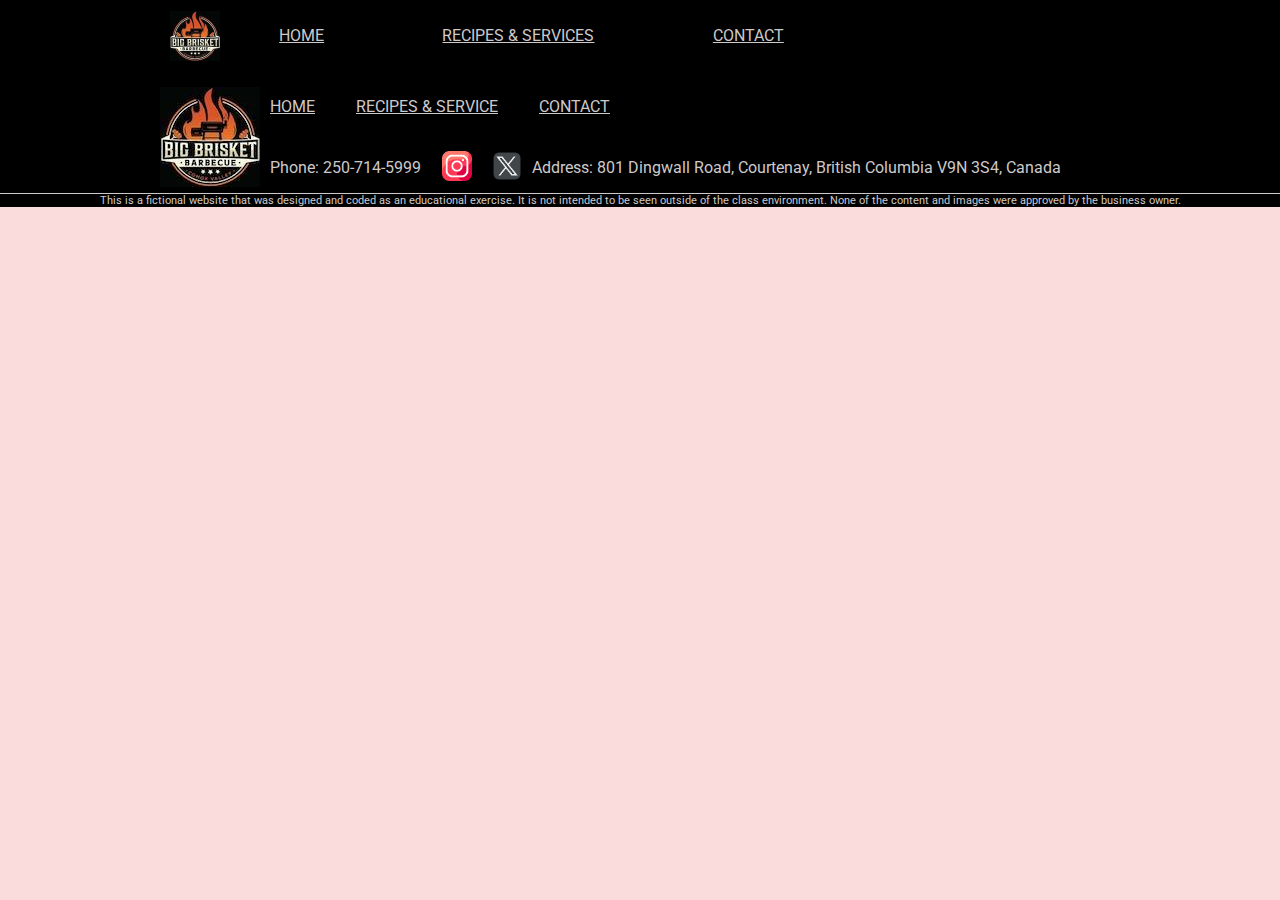
==== contact.html @ c205cfdf "Add content to recipes & service page" ====
<!DOCTYPE html>
<html lang="en">

<head>
  <meta charset="UTF-8">
  <meta name="viewport" content="width=device-width, initial-scale=1.0">
  <title>Project - Contact Us</title>
  <link rel="stylesheet" href="style.css">
  <link rel="preconnect" href="https://fonts.googleapis.com">
  <link rel="preconnect" href="https://fonts.gstatic.com" crossorigin>
  <link rel="stylesheet" href="https://cdnjs.cloudflare.com/ajax/libs/font-awesome/4.7.0/css/font-awesome.min.css">
  <link rel="preconnect" href="https://fonts.googleapis.com">
  <link rel="preconnect" href="https://fonts.gstatic.com" crossorigin>
  <link
    href="https://fonts.googleapis.com/css2?family=Playfair+Display+SC:wght@400;700&family=Roboto:wght@400;700&display=swap"
    rel="stylesheet">
</head>

<body>
  <header class="logo-background">
    <div class="content-width">
      <img src="./images/logo.jpg" width="50" alt="Logo">
      <nav>
        <ul id="nav-items">
          <li><a href="./index.html">Home</a></li>
          <li><a href="./recipes-service.html">Recipes & Services</a></li>
          <li><a href="./contact.html">Contact</a></li>
        </ul>
        <a class="toggle" onclick="showNav()"><i class="fa fa-bars" aria-hidden="true"></i></a>
      </nav>
    </div>
  </header>
  <main>
  </main>
  <footer class="logo-background">
    <div class="content-width">
      <img class="logo" src="./images/logo.jpg" width="100" alt="Logo">
      <nav>
        <ul>
          <li><a href="./index.html">Home</a></li>
          <li><a href="./recipes-service.html">Recipes & Service</a></li>
          <li><a href="./contact.html">Contact</a></li>
        </ul>
      </nav>
      <div class="container">
        <p>Phone: <a href="tel: 250-714-5999">250-714-5999</a></p>
        <a>
          <!-- This image is downloaded from www.freepik.com -->
          <img src="./images/instagram.png" width="30" alt="Instagram">
        </a>
        <a>
          <!-- This image is downloaded from www.freepik.com -->
          <img src="./images/twitter.png" width="30" alt="Twitter">
        </a>
      </div>
      <p class="address">Address: 801 Dingwall Road, Courtenay, British Columbia V9N 3S4, Canada</p>
    </div>
    <div class="disclaimer">This is a fictional website that was designed and coded as an educational exercise. It is
      not intended to be seen outside of the class environment. None of the content and images were approved by the
      business owner.</div>
  </footer>
  <script>
    function showNav() {
      var element = document.getElementById("nav-items");
      element.classList.toggle("show-items");
    }
  </script>
</body>

</html>
---- style.css ----
/*-------- GLOBAL STYLES --------*/
* {
    box-sizing: border-box;
    color: #5c5b5b;
}

html {
    font-size: 62.5%;
}

body {
    font-size: 1.4rem;
    font-family: "Roboto", sans-serif;
    margin: 0;
    background-color: #fadcdc;
}

/*-------- TYPOGRAPHY --------*/
h1, h2, h3 {    /* Other headings are not used */
    font-family: "Playfair Display SC", serif;
    color: #770404;
}

nav {
    margin: 0;
    padding: 0;
}

a {
    text-transform: uppercase;
    text-decoration: none;
}

ul {
    list-style-type: none;
    padding: 0;
}

li a {
    text-decoration-line: underline;
}

/*-------- UTILITY ---------*/
.content-width {
    width: 70%;
    min-width: 334px;
    margin: auto;
    text-align: center;
}

.logo-background { /* for those sections including a logo */
    background-color: black;
}

.dark-background {
    background-color: rgb(107, 29, 29);
}

a.button {    
  color: #f1bb08;
  border-radius: 4px;
  font-size: 1.2rem;
  padding: 10px 20px;
  margin: 26px 0;
}

section {
    padding: 10px 0;
}

/*-------- HEADER --------*/
header * {
    color: #cec9c9;
}

header div {
    display: flex;
    justify-content: space-between;
    align-items: center;
    padding: 10px;
}

header nav {
    display: flex; /* style the toggle button and navigation list */
    align-items: center;
}

header ul {
    display: none;  /* by default, show hamburger nav only */
}

ul.show-items { /* show navigation items when clicking on toggle button */
    display: flex;
    flex-direction: column;
    align-items: flex-start;
    width: auto;
    margin: 0;
    padding: 0;
    margin-right: 10px;
    font-size: xx-small;
}
/*-------- end of HEADER --------*/

/*-------- HERO SECTION --------*/
section.hero img {
    width: 100%;
}

section.hero a {
    display: inline-block;
}
/*-------- end of HERO SECTION --------*/

/*-------- ABOUT-US SECTION --------*/
section.about-us h2, h3 {
    color: #f1bb08;
}

section.about-us p {
    color: #cec9c9; 
}

section.about-us img {
    width: 100%;
}

img#who-are-we {
    width: 25%;
    border-radius: 50%;
}
/*-------- end of ABOUT-US SECTION --------*/

/*-------- BENEFITS SECTION --------*/
section.benefits div.benefits {
    padding-top: 20px;
}

section.benefits img {
    width: 50%;
}
/*-------- end of BENEFITS SECTION --------*/

/*-------- CALL-TO-ACTION SECTION --------*/
section.call-to-action h2 {
    color: #f1bb08;
}

section.call-to-action p {
    color: #cec9c9; 
}

section.call-to-action a {
    /* background-color: #302f2f; */
    background-color: black;
    display: inline-block;
}
/*-------- end of CALL-TO-ACTION SECTION --------*/

/*-------- FOOTER --------*/
footer {
    padding-top: 10px;
}

footer * {
    color: #cec9c9;
}

.disclaimer {
    border-top: 1px solid;
    padding: 0 15px;
    text-align: center;
    font-size: 0.7em;
}
/*-------- end of FOOTER --------*/

/*-------- LARGE DEVICES (desktops, 1200px and up) ---------*/
@media only screen and (min-width: 1200px) {
  body {
    font-size: 1.6rem;
  }

  h1 {
    font-size: 3.2rem;
    margin: 0;
  }

  h2 {
    font-size: 2.8rem;
    margin: 10px 0;
  }

  h3 {
    font-size: 2.4rem;
    margin: 10px 0;
  }

  .content-width {
    width: 75%;
  }

  /*-------- large HEADER --------*/
  header nav {
    display: initial;
    width: 100%;
  }

  header ul {
    width: 70%;
    display: flex;
    justify-content: space-around;
  }

  .toggle {
    display: none;
  }
  /*-------- end of large HEADER --------*/

  /*-------- large HERO SECTION --------*/
  section.hero {
    display: grid;
    grid-template-columns: 2fr 3fr;
    grid-template-rows: 1fr 1fr 1fr;
    gap: 10px;
  }

  section.hero p {
    font-size: 2.2rem;
    padding: 0;
    margin: 0;
  }

  section.hero img {
    grid-column: 1;
    grid-row: 1/4;
  }

  section.hero a {
    margin: auto;
  }
  /*-------- end of large HERO SECTION --------*/

  /*-------- large ABOUT-US SECTION --------*/
  section.about-us div {
    display: grid;
    grid-template-columns: 1fr 1fr;
    grid-template-rows: auto auto;
    gap: 30px;
    padding-bottom: 10px;
  }

  section.about-us .sub-about-us {
    border: 1px solid #cec9c9;
    border-radius: 8px;
    padding: 10px;
  }

  section.about-us h2 {
    grid-column: 1/3;
  }

  section.about-us img {
    width: 33%;
  }
  /*-------- end of large ABOUT-US SECTION --------*/

  /*-------- large BENEFITS SECTION --------*/
  section.benefits {
    display: grid;
    grid-template-columns: 1fr 1fr 1fr;
    grid-template-rows: auto auto;
    gap: 10px;
  }

  section.benefits h2 {
    grid-column: 1/4;
  }
  /*-------- end of large BENEFITS SECTION --------*/

  /*-------- large CALL-TO-ACTION SECTION --------*/
  /* no change */

  /*-------- large FOOTER --------*/
  footer div.content-width {
    display: grid;
    grid-template-columns: 1fr 3fr 7fr;
    grid-template-rows: 1fr 1fr;
    gap: 10px;
    align-items: center;
    justify-items: start;
  }

  footer div.content-width img.logo {
    grid-row: 1/3;
    grid-column: 1;
  }

  footer nav {
    grid-row: 1;
    grid-column: 2/4;
    width: 40%;
  }

  footer ul {
    display: flex;
    justify-content: space-between;
    align-items: center;
  }

  footer div.container {
    grid-row: 2;
    grid-column: 2;
    display: flex;
    justify-content: space-between;
    align-items: center;
    width: 100%;
  }

  footer p.address {
    grid-row: 2;
    grid-column: 3;
    margin: 0;
  }
  /*-------- end of large FOOTER --------*/
}
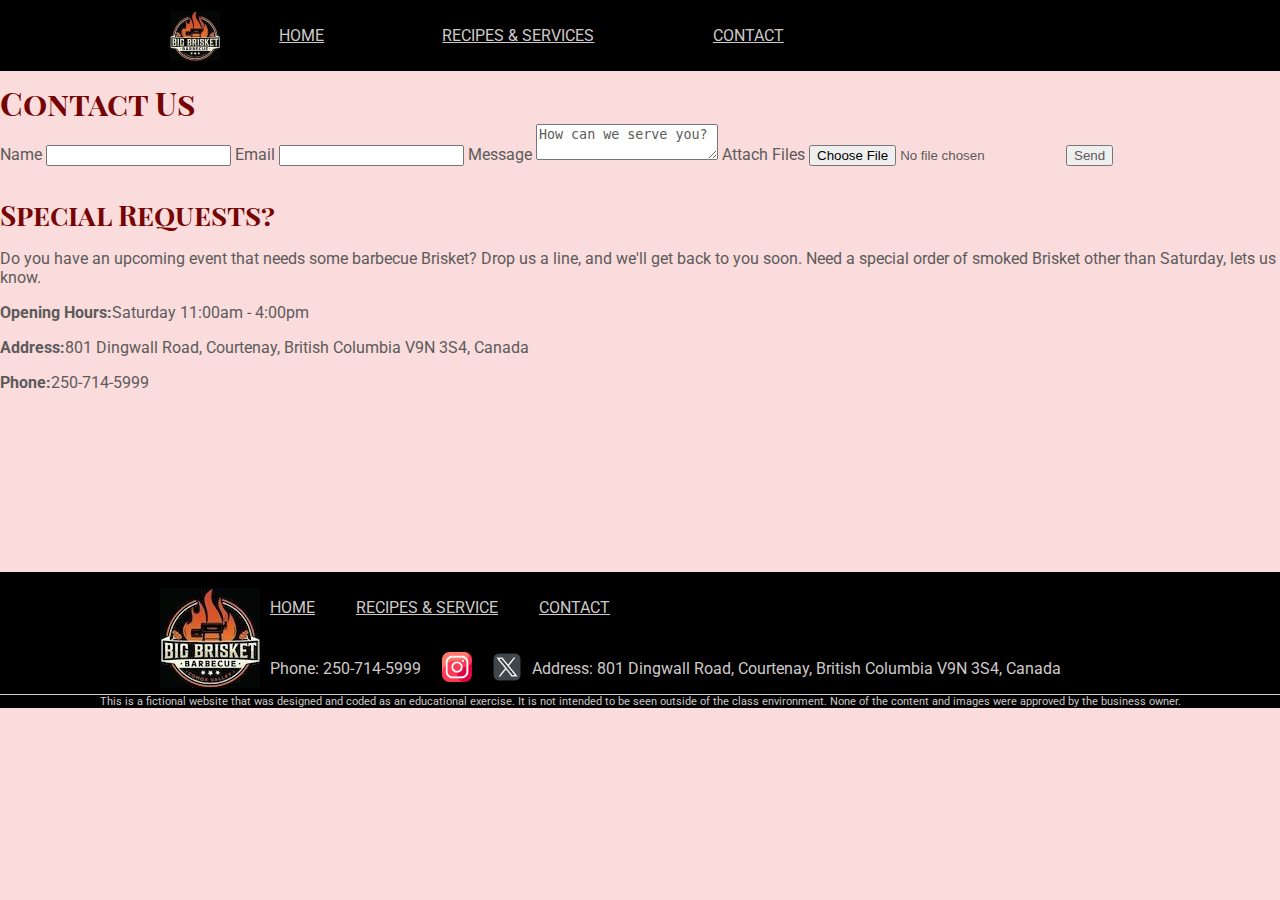
==== commit d04c87dd: "Add content to contact page" ====
--- a/contact.html
+++ b/contact.html
@@ -2,69 +2,94 @@
 <html lang="en">
 
 <head>
-  <meta charset="UTF-8">
-  <meta name="viewport" content="width=device-width, initial-scale=1.0">
-  <title>Project - Contact Us</title>
-  <link rel="stylesheet" href="style.css">
-  <link rel="preconnect" href="https://fonts.googleapis.com">
-  <link rel="preconnect" href="https://fonts.gstatic.com" crossorigin>
-  <link rel="stylesheet" href="https://cdnjs.cloudflare.com/ajax/libs/font-awesome/4.7.0/css/font-awesome.min.css">
-  <link rel="preconnect" href="https://fonts.googleapis.com">
-  <link rel="preconnect" href="https://fonts.gstatic.com" crossorigin>
-  <link
-    href="https://fonts.googleapis.com/css2?family=Playfair+Display+SC:wght@400;700&family=Roboto:wght@400;700&display=swap"
-    rel="stylesheet">
+    <meta charset="UTF-8">
+    <meta name="viewport" content="width=device-width, initial-scale=1.0">
+    <title>Project - Contact Us</title>
+    <link rel="stylesheet" href="style.css">
+    <link rel="preconnect" href="https://fonts.googleapis.com">
+    <link rel="preconnect" href="https://fonts.gstatic.com" crossorigin>
+    <link rel="stylesheet" href="https://cdnjs.cloudflare.com/ajax/libs/font-awesome/4.7.0/css/font-awesome.min.css">
+    <link rel="preconnect" href="https://fonts.googleapis.com">
+    <link rel="preconnect" href="https://fonts.gstatic.com" crossorigin>
+    <link
+        href="https://fonts.googleapis.com/css2?family=Playfair+Display+SC:wght@400;700&family=Roboto:wght@400;700&display=swap"
+        rel="stylesheet">
 </head>
 
 <body>
-  <header class="logo-background">
-    <div class="content-width">
-      <img src="./images/logo.jpg" width="50" alt="Logo">
-      <nav>
-        <ul id="nav-items">
-          <li><a href="./index.html">Home</a></li>
-          <li><a href="./recipes-service.html">Recipes & Services</a></li>
-          <li><a href="./contact.html">Contact</a></li>
-        </ul>
-        <a class="toggle" onclick="showNav()"><i class="fa fa-bars" aria-hidden="true"></i></a>
-      </nav>
-    </div>
-  </header>
-  <main>
-  </main>
-  <footer class="logo-background">
-    <div class="content-width">
-      <img class="logo" src="./images/logo.jpg" width="100" alt="Logo">
-      <nav>
-        <ul>
-          <li><a href="./index.html">Home</a></li>
-          <li><a href="./recipes-service.html">Recipes & Service</a></li>
-          <li><a href="./contact.html">Contact</a></li>
-        </ul>
-      </nav>
-      <div class="container">
-        <p>Phone: <a href="tel: 250-714-5999">250-714-5999</a></p>
-        <a>
-          <!-- This image is downloaded from www.freepik.com -->
-          <img src="./images/instagram.png" width="30" alt="Instagram">
-        </a>
-        <a>
-          <!-- This image is downloaded from www.freepik.com -->
-          <img src="./images/twitter.png" width="30" alt="Twitter">
-        </a>
-      </div>
-      <p class="address">Address: 801 Dingwall Road, Courtenay, British Columbia V9N 3S4, Canada</p>
-    </div>
-    <div class="disclaimer">This is a fictional website that was designed and coded as an educational exercise. It is
-      not intended to be seen outside of the class environment. None of the content and images were approved by the
-      business owner.</div>
-  </footer>
-  <script>
-    function showNav() {
-      var element = document.getElementById("nav-items");
-      element.classList.toggle("show-items");
-    }
-  </script>
+    <header class="logo-background">
+        <div class="content-width">
+            <img src="./images/logo.jpg" width="50" alt="Logo">
+            <nav>
+                <ul id="nav-items">
+                    <li><a href="./index.html">Home</a></li>
+                    <li><a href="./recipes-service.html">Recipes & Services</a></li>
+                    <li><a href="./contact.html">Contact</a></li>
+                </ul>
+                <a class="toggle" onclick="showNav()"><i class="fa fa-bars" aria-hidden="true"></i></a>
+            </nav>
+        </div>
+    </header>
+    <main>
+        <section class="contact-form">
+            <h1>Contact Us</h1>
+            <form action="#" method="post">
+                <label for="user-name">Name</label>
+                <input type="text" name="user-name">
+                <label for="user-email">Email</label>
+                <input type="email" name="user-email" required>
+                <label for="user-message">Message</label>
+                <textarea name="user-message">How can we serve you?</textarea>
+                <label for="files">Attach Files</label>
+                <input type="file" name="files">
+                <button name="send">Send</button>
+            </form>
+        </section>
+        <section class="contact-information">
+            <h2>Special Requests?</h2>
+            <p>Do you have an upcoming event that needs some barbecue Brisket? Drop us a line, and we'll get back to you
+                soon. Need a special order of smoked Brisket other than Saturday, lets us know.</p>
+            <p><b>Opening Hours:</b>Saturday 11:00am - 4:00pm</p>
+            <p><b>Address:</b>801 Dingwall Road, Courtenay, British Columbia V9N 3S4, Canada</p>
+            <p><b>Phone:</b><a href="tel:250-714-5999">250-714-5999</a></p>
+            <iframe width="200" frameborder="0" scrolling="no" marginheight="0" marginwidth="0"
+                src="https://maps.google.com/maps?width=100%25&amp;height=600&amp;hl=en&amp;q=801%20Dingwall%20Road,%20Courtenay,%20British%20Columbia%20V9N%203S4,%20Canada+(Big%20Brisket%20Barbecue)&amp;t=&amp;z=14&amp;ie=UTF8&amp;iwloc=B&amp;output=embed">
+            </iframe>
+        </section>
+    </main>
+    <footer class="logo-background">
+        <div class="content-width">
+            <img class="logo" src="./images/logo.jpg" width="100" alt="Logo">
+            <nav>
+                <ul>
+                    <li><a href="./index.html">Home</a></li>
+                    <li><a href="./recipes-service.html">Recipes & Service</a></li>
+                    <li><a href="./contact.html">Contact</a></li>
+                </ul>
+            </nav>
+            <div class="container">
+                <p>Phone: <a href="tel: 250-714-5999">250-714-5999</a></p>
+                <a>
+                    <!-- This image is downloaded from www.freepik.com -->
+                    <img src="./images/instagram.png" width="30" alt="Instagram">
+                </a>
+                <a>
+                    <!-- This image is downloaded from www.freepik.com -->
+                    <img src="./images/twitter.png" width="30" alt="Twitter">
+                </a>
+            </div>
+            <p class="address">Address: 801 Dingwall Road, Courtenay, British Columbia V9N 3S4, Canada</p>
+        </div>
+        <div class="disclaimer">This is a fictional website that was designed and coded as an educational exercise. It
+            is not intended to be seen outside of the class environment. None of the content and images were approved by
+            the business owner.</div>
+    </footer>
+    <script>
+        function showNav() {
+            var element = document.getElementById("nav-items");
+            element.classList.toggle("show-items");
+        }
+    </script>
 </body>
 
 </html>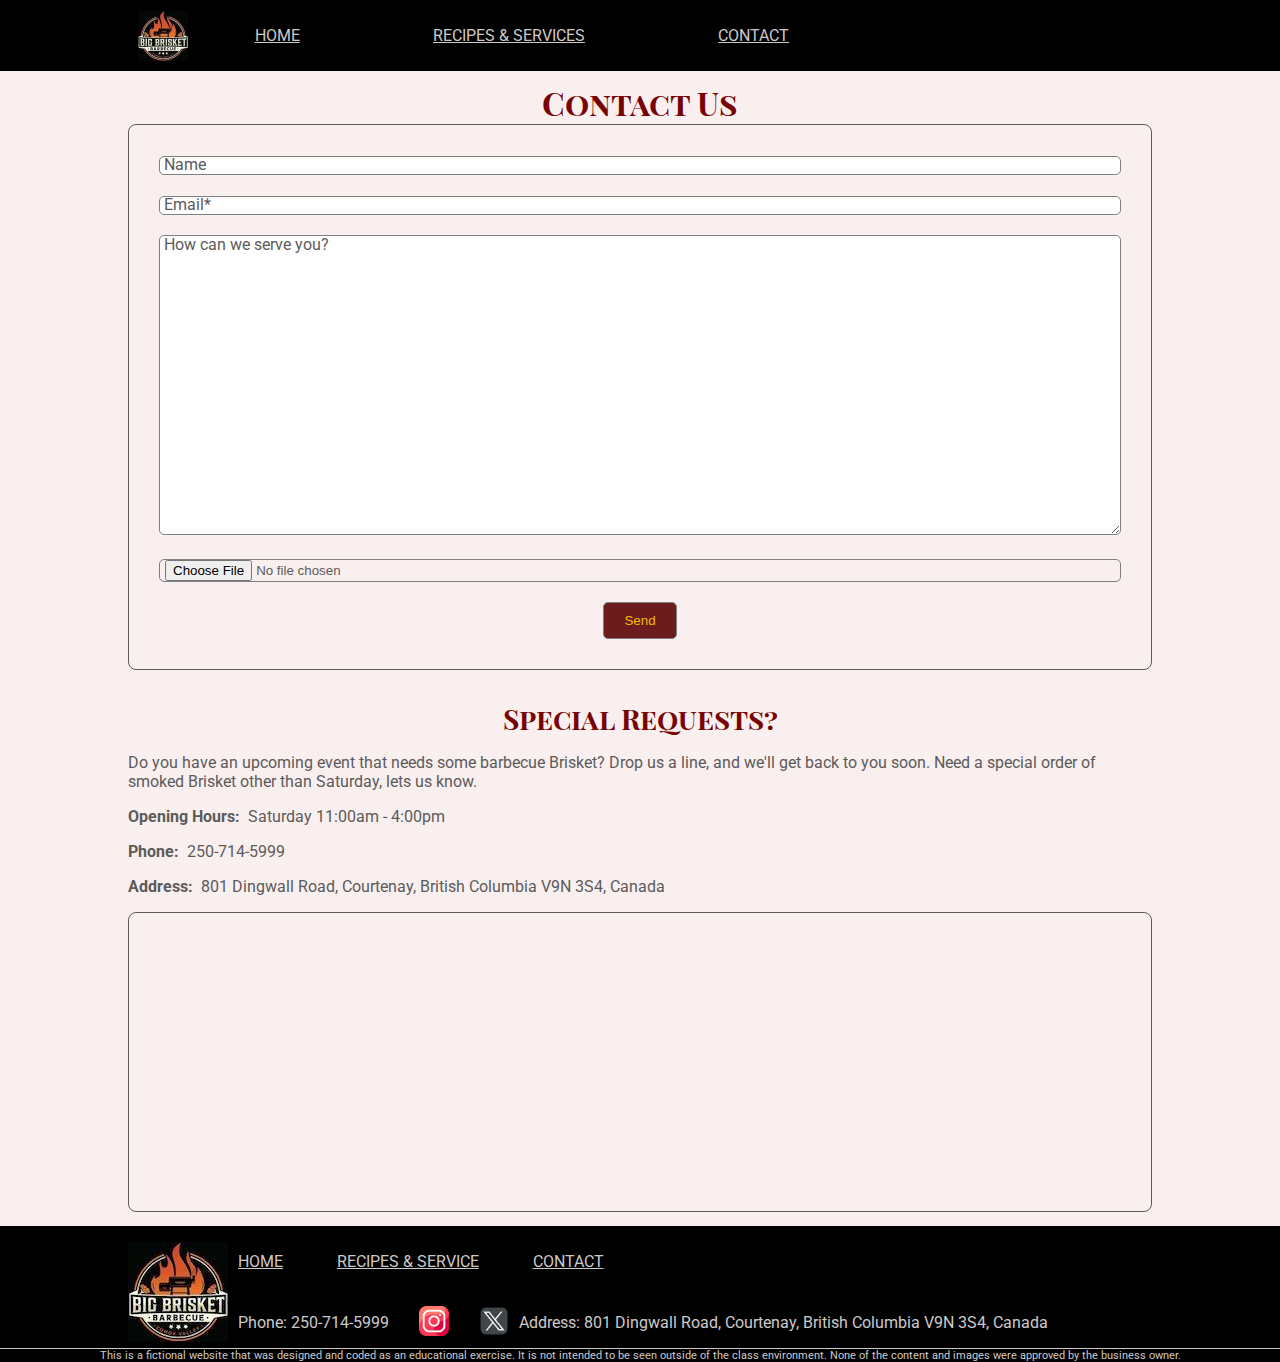
==== commit beba4157: "Style contact page" ====
--- a/contact.html
+++ b/contact.html
@@ -31,28 +31,37 @@
         </div>
     </header>
     <main>
-        <section class="contact-form">
+        <section class="contact-form content-width">
             <h1>Contact Us</h1>
             <form action="#" method="post">
-                <label for="user-name">Name</label>
-                <input type="text" name="user-name">
-                <label for="user-email">Email</label>
-                <input type="email" name="user-email" required>
-                <label for="user-message">Message</label>
-                <textarea name="user-message">How can we serve you?</textarea>
-                <label for="files">Attach Files</label>
-                <input type="file" name="files">
+                <label for="user-name">
+                    <input type="text" name="user-name" id="user-name" placeholder="Name">
+                    <span>Name</span>
+                </label>
+                <label for="user-email">
+                    <input type="email" name="user-email" id="user-email" placeholder="Email*" required>
+                    <span>Email*</span>
+                </label>
+                <label for="user-message">
+                    <textarea name="user-message" id="user-message" placeholder="How can we serve you?"></textarea>
+                    <span>How can we serve you?</span>
+                </label>
+                <label for="files">
+                    <input type="file" name="files" id="files">
+                </label>
                 <button name="send">Send</button>
             </form>
         </section>
-        <section class="contact-information">
-            <h2>Special Requests?</h2>
-            <p>Do you have an upcoming event that needs some barbecue Brisket? Drop us a line, and we'll get back to you
-                soon. Need a special order of smoked Brisket other than Saturday, lets us know.</p>
-            <p><b>Opening Hours:</b>Saturday 11:00am - 4:00pm</p>
-            <p><b>Address:</b>801 Dingwall Road, Courtenay, British Columbia V9N 3S4, Canada</p>
-            <p><b>Phone:</b><a href="tel:250-714-5999">250-714-5999</a></p>
-            <iframe width="200" frameborder="0" scrolling="no" marginheight="0" marginwidth="0"
+        <section class="contact-information content-width">
+            <div> <!-- used for styling for desktop -->
+                <h2>Special Requests?</h2>
+                <p>Do you have an upcoming event that needs some barbecue Brisket? Drop us a line, and we'll get back to
+                    you soon. Need a special order of smoked Brisket other than Saturday, lets us know.</p>
+                <p><b>Opening Hours:&nbsp;&nbsp;</b>Saturday 11:00am - 4:00pm</p>
+                <p><b>Phone:&nbsp;&nbsp;</b><a href="tel:250-714-5999">250-714-5999</a></p>
+                <p><b>Address:&nbsp;&nbsp;</b>801 Dingwall Road, Courtenay, British Columbia V9N 3S4, Canada</p>
+            </div>
+            <iframe width="200" frameborder="0" scrolling="no" marginheight="100" marginwidth="0"
                 src="https://maps.google.com/maps?width=100%25&amp;height=600&amp;hl=en&amp;q=801%20Dingwall%20Road,%20Courtenay,%20British%20Columbia%20V9N%203S4,%20Canada+(Big%20Brisket%20Barbecue)&amp;t=&amp;z=14&amp;ie=UTF8&amp;iwloc=B&amp;output=embed">
             </iframe>
         </section>
--- a/style.css
+++ b/style.css
@@ -12,7 +12,7 @@
     font-size: 1.4rem;
     font-family: "Roboto", sans-serif;
     margin: 0;
-    background-color: #fadcdc;
+    background-color: #faefef;
 }
 
 /*-------- TYPOGRAPHY --------*/
@@ -101,8 +101,9 @@
 }
 /*-------- end of HEADER --------*/
 
+/*======== Home Page ========*/
 /*-------- HERO SECTION --------*/
-section.hero img {
+section.hero video {
     width: 100%;
 }
 
@@ -140,7 +141,11 @@
 }
 /*-------- end of BENEFITS SECTION --------*/
 
-/*-------- CALL-TO-ACTION SECTION --------*/
+/*-------- CALL-TO-ACTION SECTION --------*/ /* reused by home page and recipes & service page */
+section.call-to-action {
+  clear: both;
+}
+
 section.call-to-action h2 {
     color: #f1bb08;
 }
@@ -155,6 +160,179 @@
     display: inline-block;
 }
 /*-------- end of CALL-TO-ACTION SECTION --------*/
+/*======== end of Home Page ========*/
+
+/*======== Recipes & Service Page ========*/
+/*-------- RECIPES SECTION --------*/
+div.recipes {
+  background-color: white;
+}
+
+div.recipes::before {
+  content: "";
+  background-image: url("./images/recipes-background.jpg"); /* image is generated by GPT */
+  background-size: 100% 100%;
+  background-attachment: fixed;
+  opacity: 0.2;   /* would impact all child elements if not placed in ::before */
+  position: absolute;
+  top: 0;
+  right: 0;
+  bottom: 0;
+  left: 0;
+}
+
+div.recipes {
+  position: relative;
+  border: 1px solid rgba(255, 255, 255, 0); /* not sure why there would be a gap between header and div if border is set to 0px here */
+}
+
+section.recipes {
+  margin: 0 auto;
+  padding: 0;
+  background-color: white;
+}
+
+section.recipes h1 {
+  color: rgb(107, 29, 29);
+}
+
+section.recipes h2 {
+  color: rgb(101, 232, 236); 
+  margin: 0;
+}
+
+section.recipes h3 {
+  margin: 0;
+  text-align: left;
+}
+
+section.recipes ul.menu {
+  width: 80%;
+  margin: auto;
+  padding: 0;
+}
+
+section.recipes ul.menu>li {
+  padding-bottom: 10px;
+}
+
+section.recipes ul.menu>li:nth-of-type(odd) {
+  background: black;
+}
+
+section.recipes ul.menu>li:nth-of-type(even) {
+  background: rgb(37, 23, 23);
+}
+
+section.recipes ul.menu>li>p {
+  margin: auto;
+  padding: 5px 10px 10px;
+}
+
+section.recipes p {
+  color: white;
+}
+
+section.recipes ul.sub-menu p.description {
+  font-size: 0.75em;
+  text-align: left;
+  width: 80%;
+}
+
+section.recipes ul.sub-menu li {
+  position: relative;
+  width: 80%;
+  margin: auto;
+}
+
+section.recipes p.price {
+  float: right;
+  position: absolute;
+  top: 2px;
+  right: 10px;
+  font-weight: bold;
+  margin: 0;
+  color: rgb(101, 232, 236); 
+}
+/*-------- end of RECIPES SECTION --------*/
+
+/*-------- SERVICE SECTION --------*/
+section.service {
+  clear: both;
+}
+
+section.service h2, h3 {
+  margin: 0;
+}
+
+section.service img {
+  width: 100%;
+}
+/*-------- end of SERVICE SECTION --------*/
+/*======== end of Recipes & Service Page ========*/
+
+/*======== Contact Page ========*/
+section.contact-form form {
+  border: 1px solid #5c5b5b;
+  border-radius: 8px;
+  padding: 30px;
+  display: flex;
+  flex-direction: column;
+}
+
+section.contact-form label {
+  position: relative;
+  margin-bottom: 20px;
+  /* padding-top: 10px; */
+}
+
+section.contact-form input, textarea, button {
+  width: 100%;
+  border-radius: 5px;
+  border: 1px solid grey;
+  padding-left: 5px;
+}
+
+section.contact-form textarea {
+  height: 300px;
+}
+
+section.contact-form input::placeholder, textarea::placeholder{
+  opacity: 0;
+}
+
+section.contact-form span {
+  position: absolute;
+  top: 0;
+  left: 5px;
+  transform:translateY(0px);
+  transition-duration: 500ms;
+}
+
+section.contact-form label:focus-within>span, input:not(:placeholder-shown) + span, textarea:not(:placeholder-shown) + span {
+  color: rgb(107, 29, 29);
+  transform:translateY(-15px);
+}
+
+section.contact-form button {
+  margin: auto;
+  width: auto;
+  padding: 10px 20px;
+  background-color: rgb(107, 29, 29);
+  color: #f1bb08;
+}
+
+section.contact-information p, iframe {
+  text-align: left;
+}
+
+section.contact-information iframe {
+  width: 100%;
+  border: 1px solid #5c5b5b;
+  border-radius: 8px;
+  height: 300px;
+}
+/*======== end of Contact Page ========*/
 
 /*-------- FOOTER --------*/
 footer {
@@ -195,7 +373,7 @@
   }
 
   .content-width {
-    width: 75%;
+    width: 80%;
   }
 
   /*-------- large HEADER --------*/
@@ -215,11 +393,12 @@
   }
   /*-------- end of large HEADER --------*/
 
+  /*======== Home Page of Desktop ========*/
   /*-------- large HERO SECTION --------*/
   section.hero {
     display: grid;
     grid-template-columns: 2fr 3fr;
-    grid-template-rows: 1fr 1fr 1fr;
+    grid-template-rows: 1fr auto 1fr;
     gap: 10px;
   }
 
@@ -229,9 +408,10 @@
     margin: 0;
   }
 
-  section.hero img {
+  section.hero video {
     grid-column: 1;
     grid-row: 1/4;
+    height: 100%;
   }
 
   section.hero a {
@@ -275,6 +455,36 @@
     grid-column: 1/4;
   }
   /*-------- end of large BENEFITS SECTION --------*/
+  /*======== end of Home Page of Desktop ========*/
+
+  /*======== Recipes & Service Page of Desktop ========*/
+  /*-------- large RECIPES SECTION --------*/
+  section.recipes ul.menu {
+    width: 100%;
+    display: grid;
+    grid-template-columns: auto auto;
+    grid-template-rows: auto auto auto;
+    grid-auto-flow: column;
+    gap: 2px;
+  }
+  section.recipes ul.menu>li {
+    width: 100%;
+  }
+  /*-------- end of RECIPES SECTION --------*/
+
+  /*-------- large SERVICE SECTION --------*/
+  section.service {
+    display: grid;
+    grid-template-columns: 1fr 1fr;
+    grid-template-rows: auto auto;
+    gap: 10px;
+  }
+
+  section.service h2 {
+    grid-column: 1/3;
+  }
+  /*-------- end of large SERVICE SECTION --------*/
+  /*======== end of Recipes & Service Page of Desktop ========*/
 
   /*-------- large CALL-TO-ACTION SECTION --------*/
   /* no change */
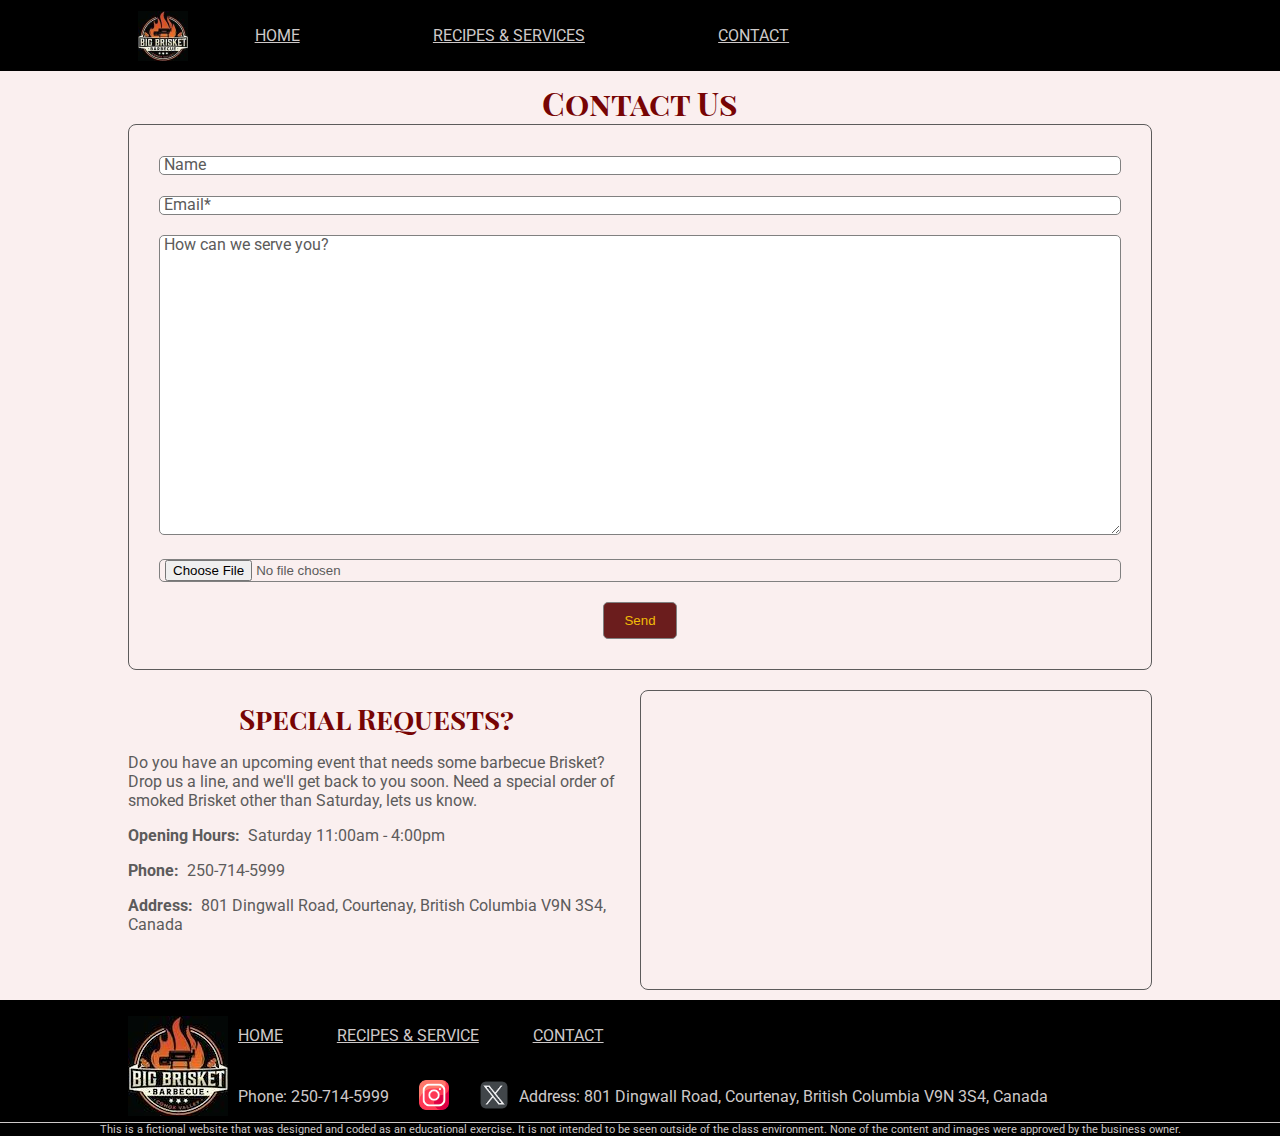
==== commit 1447b429: "Fix issues after validation" ====
--- a/contact.html
+++ b/contact.html
@@ -19,7 +19,7 @@
 <body>
     <header class="logo-background">
         <div class="content-width">
-            <img src="./images/logo.jpg" width="50" alt="Logo">
+            <img src="./images/logo.jpg" width="50" alt="Big Brisket Barbecue">
             <nav>
                 <ul id="nav-items">
                     <li><a href="./index.html">Home</a></li>
@@ -61,14 +61,14 @@
                 <p><b>Phone:&nbsp;&nbsp;</b><a href="tel:250-714-5999">250-714-5999</a></p>
                 <p><b>Address:&nbsp;&nbsp;</b>801 Dingwall Road, Courtenay, British Columbia V9N 3S4, Canada</p>
             </div>
-            <iframe width="200" frameborder="0" scrolling="no" marginheight="100" marginwidth="0"
+            <iframe width="200"
                 src="https://maps.google.com/maps?width=100%25&amp;height=600&amp;hl=en&amp;q=801%20Dingwall%20Road,%20Courtenay,%20British%20Columbia%20V9N%203S4,%20Canada+(Big%20Brisket%20Barbecue)&amp;t=&amp;z=14&amp;ie=UTF8&amp;iwloc=B&amp;output=embed">
             </iframe>
         </section>
     </main>
     <footer class="logo-background">
         <div class="content-width">
-            <img class="logo" src="./images/logo.jpg" width="100" alt="Logo">
+            <img class="logo" src="./images/logo.jpg" width="100" alt="Big Brisket Barbecue">
             <nav>
                 <ul>
                     <li><a href="./index.html">Home</a></li>
@@ -77,7 +77,7 @@
                 </ul>
             </nav>
             <div class="container">
-                <p>Phone: <a href="tel: 250-714-5999">250-714-5999</a></p>
+                <p>Phone: <a href="tel:250-714-5999">250-714-5999</a></p>
                 <a>
                     <!-- This image is downloaded from www.freepik.com -->
                     <img src="./images/instagram.png" width="30" alt="Instagram">
--- a/style.css
+++ b/style.css
@@ -311,7 +311,7 @@
 
 section.contact-form label:focus-within>span, input:not(:placeholder-shown) + span, textarea:not(:placeholder-shown) + span {
   color: rgb(107, 29, 29);
-  transform:translateY(-15px);
+  transform:translateY(-18px);
 }
 
 section.contact-form button {
@@ -486,6 +486,21 @@
   /*-------- end of large SERVICE SECTION --------*/
   /*======== end of Recipes & Service Page of Desktop ========*/
 
+  /*======== Contact Page of Desktop ========*/
+  section.contact-information {
+    display: flex;
+  }
+
+  section.contact-information div {
+    width: 50%;
+    padding-right: 15px;
+  }
+
+  section.contact-information iframe {
+    width: 50%;
+  }
+  /*======== end of Contact Page of Desktop ========*/
+
   /*-------- large CALL-TO-ACTION SECTION --------*/
   /* no change */
 
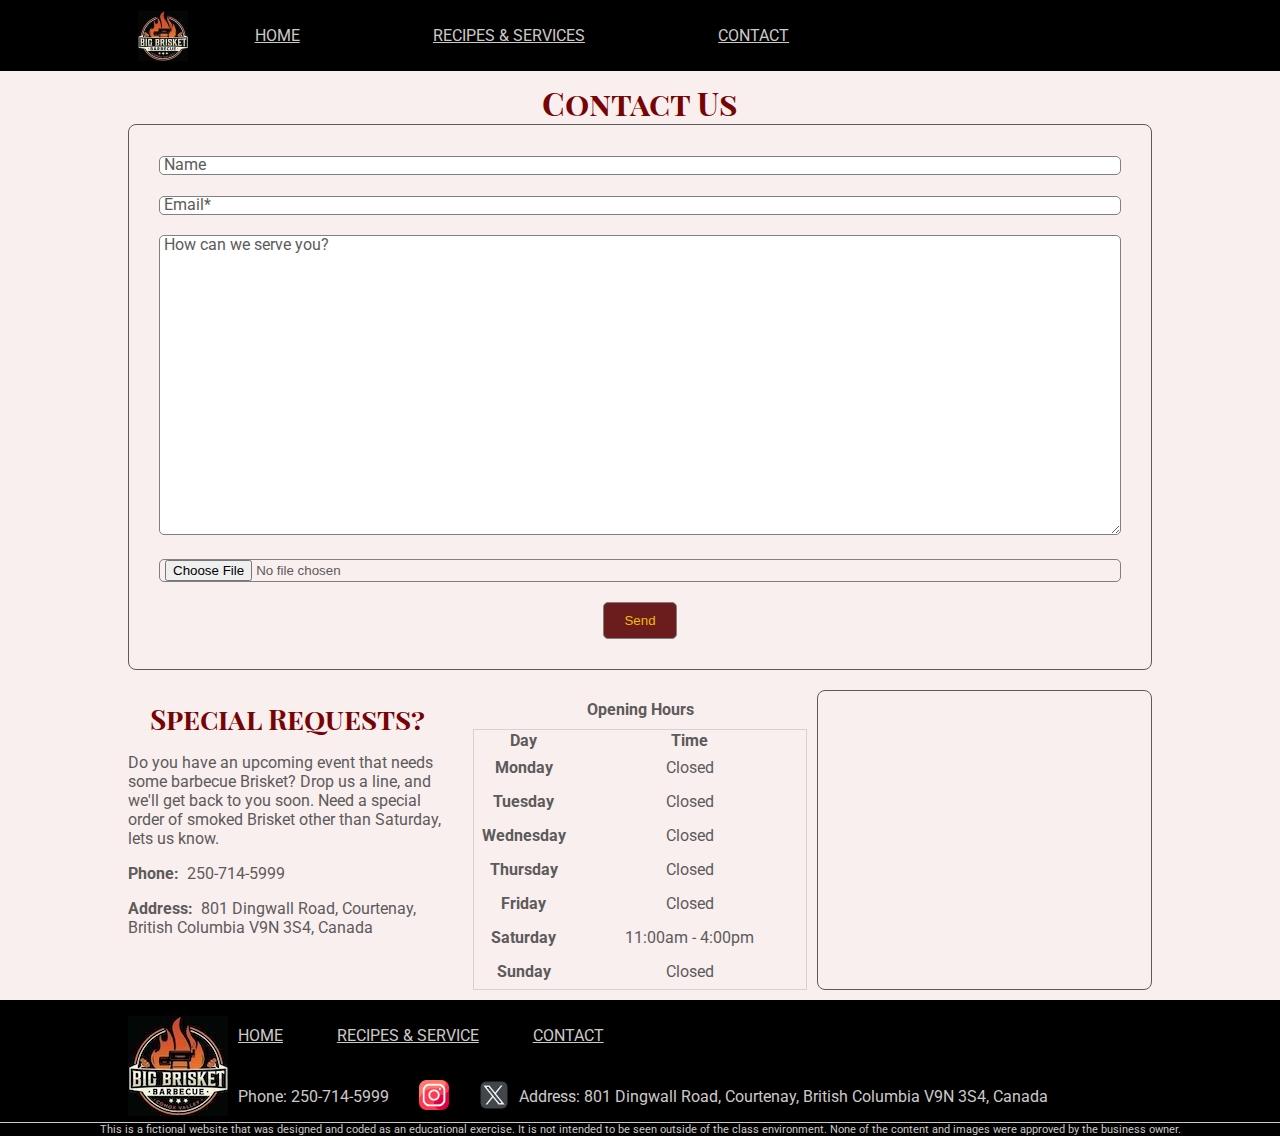
==== commit 8f820a34: "Add table to contact page" ====
--- a/contact.html
+++ b/contact.html
@@ -57,10 +57,49 @@
                 <h2>Special Requests?</h2>
                 <p>Do you have an upcoming event that needs some barbecue Brisket? Drop us a line, and we'll get back to
                     you soon. Need a special order of smoked Brisket other than Saturday, lets us know.</p>
-                <p><b>Opening Hours:&nbsp;&nbsp;</b>Saturday 11:00am - 4:00pm</p>
+                <p class="opening-hours"><b>Opening Hours:&nbsp;&nbsp;</b>Saturday 11:00am - 4:00pm</p>
                 <p><b>Phone:&nbsp;&nbsp;</b><a href="tel:250-714-5999">250-714-5999</a></p>
                 <p><b>Address:&nbsp;&nbsp;</b>801 Dingwall Road, Courtenay, British Columbia V9N 3S4, Canada</p>
             </div>
+            <table>
+                <caption>Opening Hours</caption>
+                <thead>
+                    <tr>
+                        <th style="width: 30%;" scope="col">Day</th>
+                        <th style="width: 70%;" scope="col">Time</th>
+                    </tr>
+                </thead>
+                <tbody>
+                    <tr>
+                        <th scope="row">Monday</td>
+                        <td>Closed</td>
+                    </tr>
+                    <tr>
+                        <th scope="row">Tuesday</td>
+                        <td>Closed</td>
+                    </tr>
+                    <tr>
+                        <th scope="row">Wednesday</td>
+                        <td>Closed</td>
+                    </tr>
+                    <tr>
+                        <th scope="row">Thursday</td>
+                        <td>Closed</td>
+                    </tr>
+                    <tr>
+                        <th scope="row">Friday</td>
+                        <td>Closed</td>
+                    </tr>
+                    <tr>
+                        <th scope="row">Saturday</td>
+                        <td>11:00am - 4:00pm</td>
+                    </tr>
+                    <tr>
+                        <th scope="row">Sunday</td>
+                        <td>Closed</td>
+                    </tr>
+                </tbody>
+            </table>
             <iframe width="200"
                 src="https://maps.google.com/maps?width=100%25&amp;height=600&amp;hl=en&amp;q=801%20Dingwall%20Road,%20Courtenay,%20British%20Columbia%20V9N%203S4,%20Canada+(Big%20Brisket%20Barbecue)&amp;t=&amp;z=14&amp;ie=UTF8&amp;iwloc=B&amp;output=embed">
             </iframe>
--- a/style.css
+++ b/style.css
@@ -246,7 +246,6 @@
 }
 
 section.recipes p.price {
-  float: right;
   position: absolute;
   top: 2px;
   right: 10px;
@@ -305,13 +304,13 @@
   position: absolute;
   top: 0;
   left: 5px;
-  transform:translateY(0px);
+  transform: translateY(0px);
   transition-duration: 500ms;
 }
 
 section.contact-form label:focus-within>span, input:not(:placeholder-shown) + span, textarea:not(:placeholder-shown) + span {
   color: rgb(107, 29, 29);
-  transform:translateY(-18px);
+  transform: translateY(-18px);
 }
 
 section.contact-form button {
@@ -322,6 +321,10 @@
   color: #f1bb08;
 }
 
+section.contact-information table {
+  display: none;
+}
+
 section.contact-information p, iframe {
   text-align: left;
 }
@@ -374,6 +377,12 @@
 
   .content-width {
     width: 80%;
+    max-width: 1800px;
+  }
+
+  a.button:hover {
+    background-color: darkslategray;
+    transition: background-color 1s;
   }
 
   /*-------- large HEADER --------*/
@@ -492,12 +501,37 @@
   }
 
   section.contact-information div {
-    width: 50%;
+    width: 33%;
     padding-right: 15px;
   }
 
+  section.contact-information p.opening-hours {
+    display: none;
+  }
+
+  section.contact-information table {
+    display: table;
+    width: 33%;
+    border-collapse: collapse;
+    margin-left: 10px;
+    margin-right: 10px;
+    border: 1px solid lightgrey;
+  }
+
+  section.contact-information table caption {
+    width: 100%;
+    padding: 10px;
+    font-weight: bold;
+  }
+
+  section.contact-information thead {
+    padding: 0 10px;
+    font-weight: bold;
+    color: #770404;
+  }
+
   section.contact-information iframe {
-    width: 50%;
+    width: 33%;
   }
   /*======== end of Contact Page of Desktop ========*/
 
